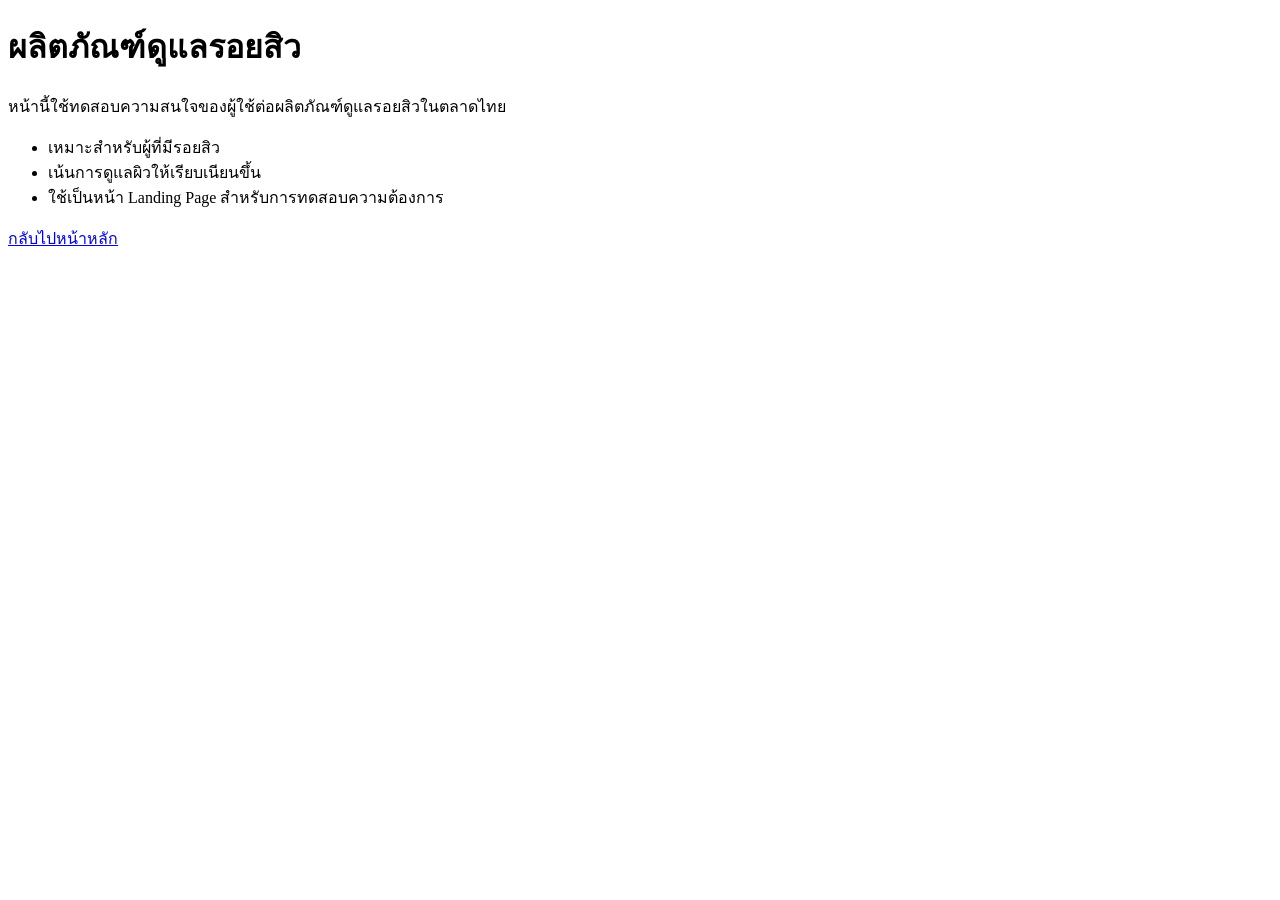
==== site/acne.html @ bece2ac8 "Add acne.html for acne treatment product testing" ====
<!doctype html>
<html lang="th">
<head>
  <meta charset="utf-8">
  <meta name="viewport" content="width=device-width, initial-scale=1">
  <title>ผลิตภัณฑ์ดูแลรอยสิว</title>
  <meta name="description" content="หน้าแนะนำผลิตภัณฑ์เพื่อทดสอบความต้องการด้านการดูแลรอยสิวในประเทศไทย">
</head>
<body>
  <h1>ผลิตภัณฑ์ดูแลรอยสิว</h1>
  <p>หน้านี้ใช้ทดสอบความสนใจของผู้ใช้ต่อผลิตภัณฑ์ดูแลรอยสิวในตลาดไทย</p>

  <ul>
    <li>เหมาะสำหรับผู้ที่มีรอยสิว</li>
    <li>เน้นการดูแลผิวให้เรียบเนียนขึ้น</li>
    <li>ใช้เป็นหน้า Landing Page สำหรับการทดสอบความต้องการ</li>
  </ul>

  <p><a href="index.html">กลับไปหน้าหลัก</a></p>
</body>
</html>
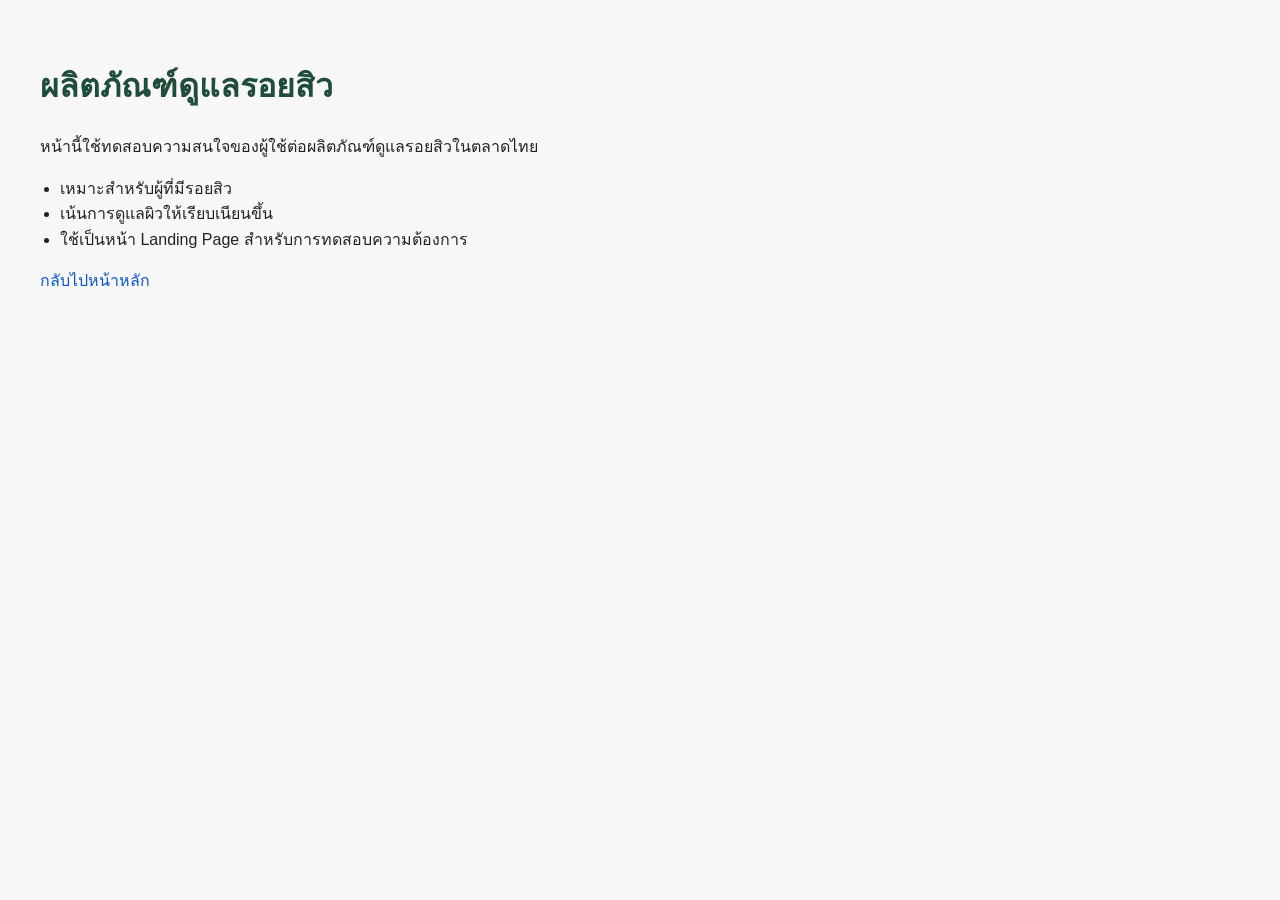
==== commit 0582252f: "Add stylesheet link to acne.html Added a link to the stylesheet for styling." ====
--- a/site/acne.html
+++ b/site/acne.html
@@ -5,6 +5,7 @@
   <meta name="viewport" content="width=device-width, initial-scale=1">
   <title>ผลิตภัณฑ์ดูแลรอยสิว</title>
   <meta name="description" content="หน้าแนะนำผลิตภัณฑ์เพื่อทดสอบความต้องการด้านการดูแลรอยสิวในประเทศไทย">
+  <link rel="stylesheet" href="style.css">
 </head>
 <body>
   <h1>ผลิตภัณฑ์ดูแลรอยสิว</h1>
--- a/site/style.css
+++ b/site/style.css
@@ -0,0 +1,30 @@
+body {
+  font-family: Arial, sans-serif;
+  line-height: 1.6;
+  margin: 0;
+  padding: 40px;
+  background: #f7f7f7;
+  color: #222;
+}
+
+h1 {
+  color: #1f4d3a;
+}
+
+p {
+  max-width: 700px;
+}
+
+ul {
+  max-width: 700px;
+  padding-left: 20px;
+}
+
+a {
+  color: #0b57d0;
+  text-decoration: none;
+}
+
+a:hover {
+  text-decoration: underline;
+}
